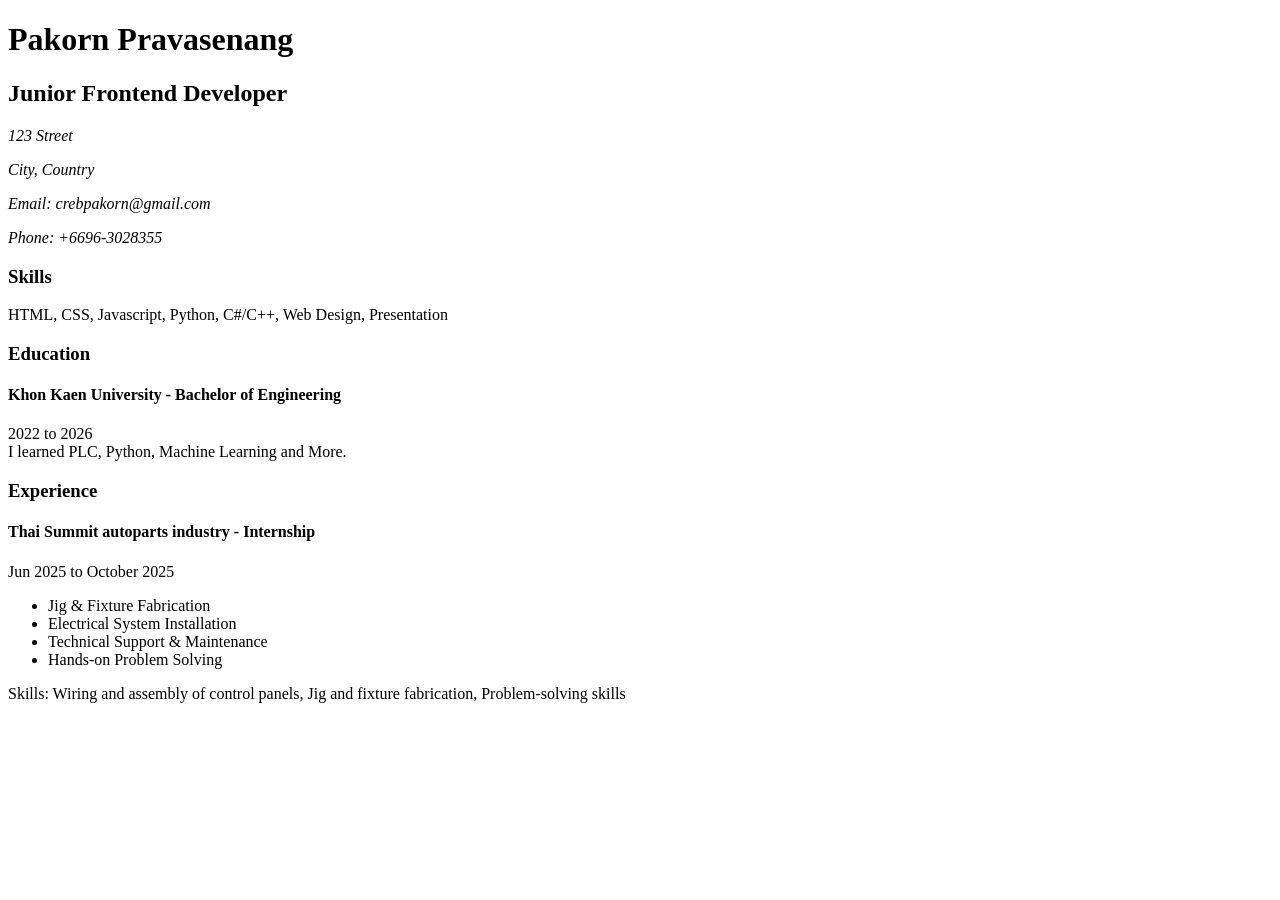
==== 01-single-page-cv/index.html @ 37e821c3 "v-1" ====
<!DOCTYPE html>
<html lang="en">
<head>
    <meta charset="UTF-8">
    <meta name="viewport" content="width=device-width, initial-scale=1.0">
    <title>Single-Page CV</title>
</head>
<body>
    <header>
        <h1>Pakorn Pravasenang</h1>
        <h2>Junior Frontend Developer</h2>
        <div class="contact-info">
            <address>
                <p>123 Street
                <br>
                <p>City, Country</p>
                <p>Email: crebpakorn@gmail.com</p>
                <p>Phone: +6696-3028355
                </p>
            </address>
        </div>
    </header>

    <main>
        <section class="skills">
            <h3 class="section-title">Skills</h3>
            <p>HTML, CSS, Javascript, Python, C#/C++, Web Design, Presentation</p>
        </section>
        <section class="education">
            <h3 class="section-title">Education</h3>
            <h4>Khon Kaen University - Bachelor of Engineering</h4>
            <p>2022 to 2026 <br>
               I learned PLC, Python, Machine Learning and More.
            </p>
        </section>
        <section class="experience">
            <h3 class="section-title">Experience</h3>
            <article>
                <h4>Thai Summit autoparts industry - Internship</h4>
                <p>
                    Jun 2025 to October 2025
                </p>
                <ul>
                    <li>Jig & Fixture Fabrication</li>
                    <li>Electrical System Installation</li>
                    <li>Technical Support & Maintenance</li>
                    <li>Hands-on Problem Solving</li>
                </ul>
                <p>Skills: Wiring and assembly of control panels, Jig and fixture fabrication, Problem-solving skills</p>
            </article>
        </section>
    </main>
</body>
</html>
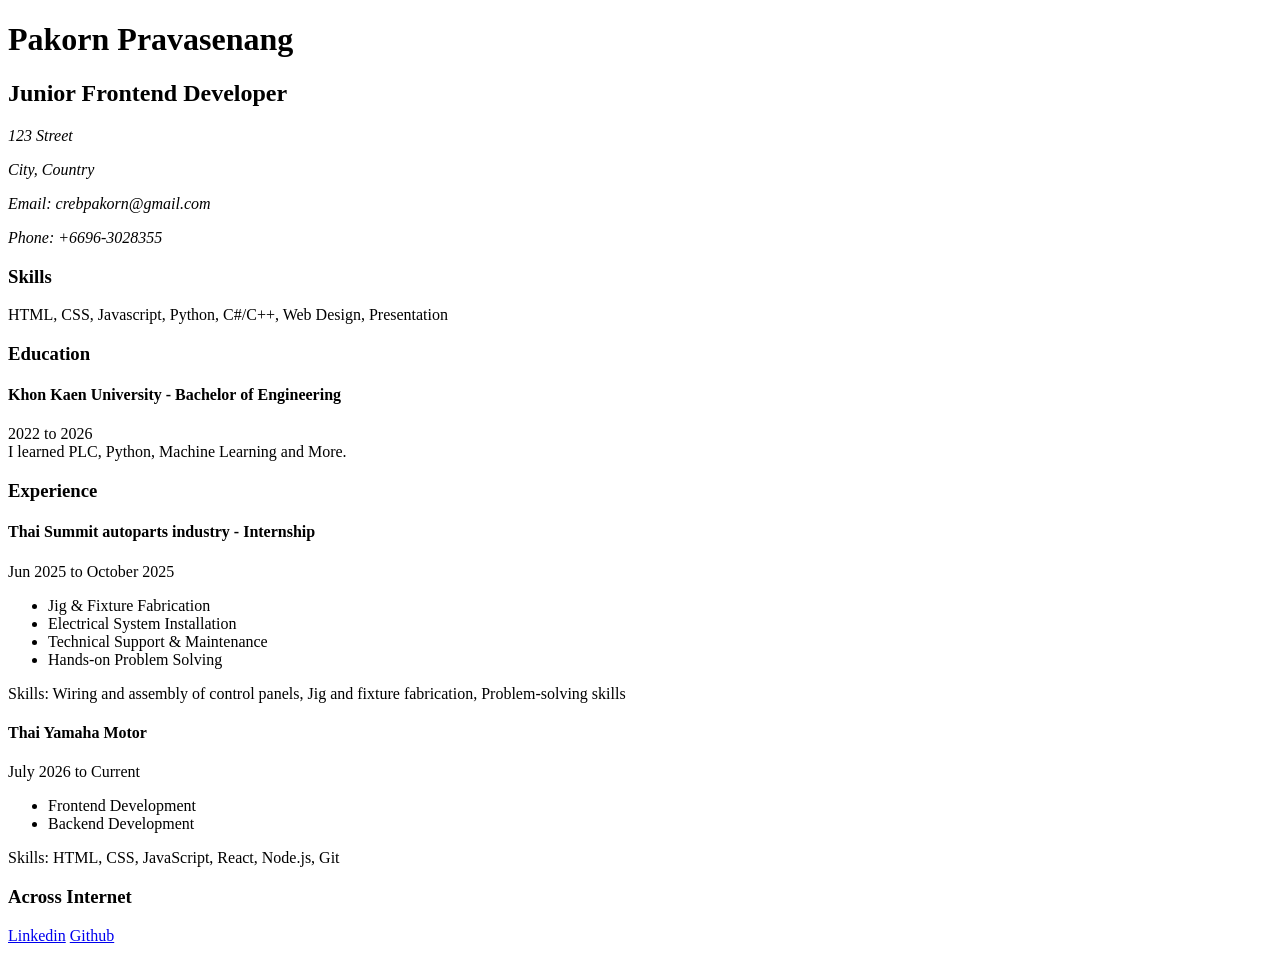
==== commit 8e29eef6: "Finish 01" ====
--- a/01-single-page-cv/index.html
+++ b/01-single-page-cv/index.html
@@ -48,7 +48,23 @@
                 </ul>
                 <p>Skills: Wiring and assembly of control panels, Jig and fixture fabrication, Problem-solving skills</p>
             </article>
+            <article>
+                <h4>Thai Yamaha Motor</h4>
+                <p>
+                    July 2026 to Current
+                </p>
+                <ul>
+                    <li>Frontend Development</li>
+                    <li>Backend Development</li>
+                </ul>
+                <p>Skills: HTML, CSS, JavaScript, React, Node.js, Git</p>
+            </article>
         </section>
     </main>
+    <footer>
+        <h3>Across Internet</h3>
+        <a href="https://www.linkedin.com/in/pakorn-pravasenang-b0b909409/">Linkedin</a>
+        <a href="https://github.com/crebpakorn">Github</a>
+    </footer>
 </body>
 </html>
